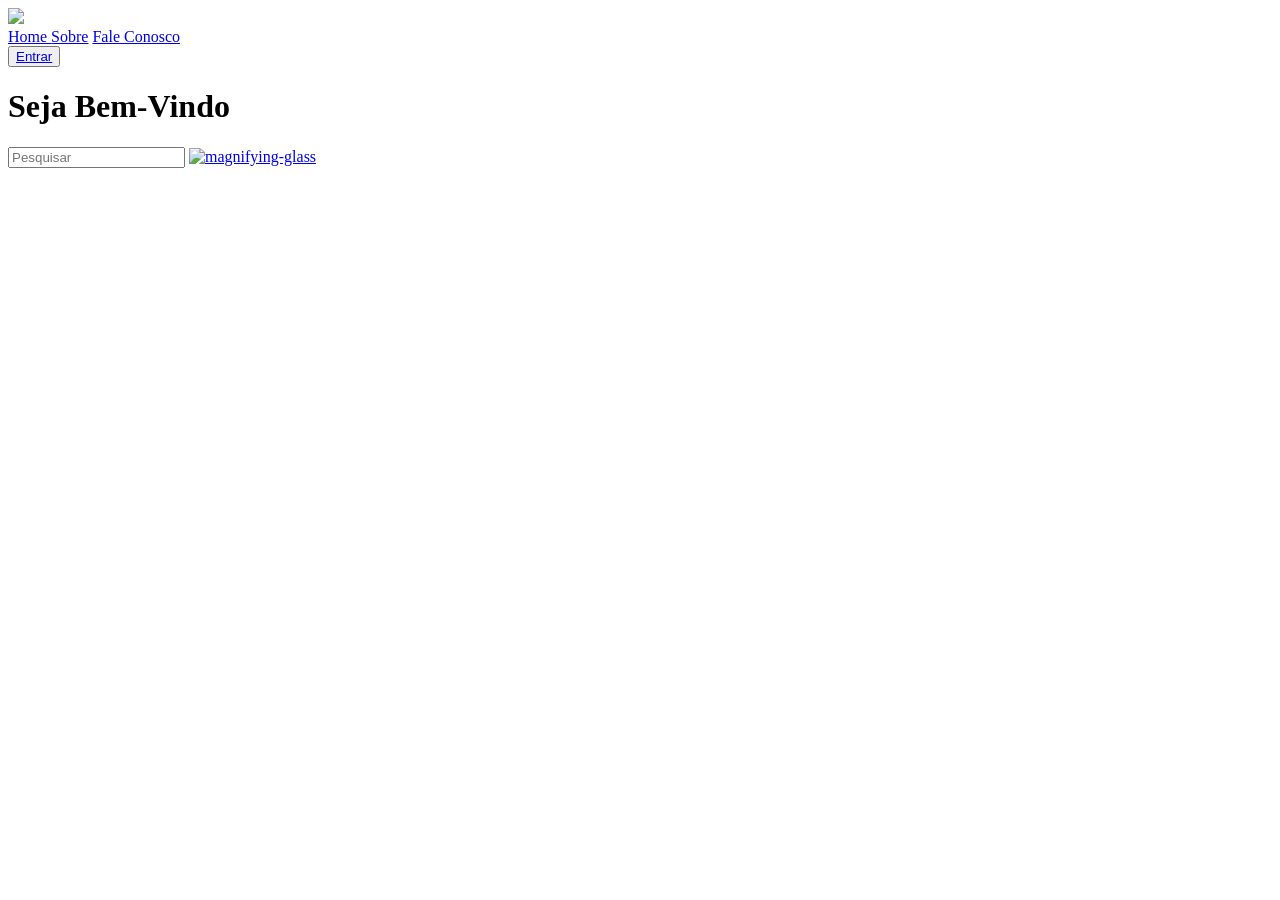
==== HTML/Index.html @ 6620b6b3 "Add files via upload" ====
<!DOCTYPE html>
<html lang="en">
<head>
    <script src="https://kit.fontawesome.com/6dda5f6271.js" crossorigin="anonymous"></script>
    <meta charset="UTF-8">
    <meta name="viewport" content="width=device-width, initial-scale=1.0">
    <meta http-equiv="X-UA-Compatible" content="IE=edge">
    <link rel="shortcut icon" href="Icon/book-_1_.ico" type="image/x-icon">
    <title>Oásis Literário</title>
    <link rel="stylesheet" href="style.css">
</head>

<body>
    <header>
        <div class="container">
            <div class="logo"><img src="images/Logo elegante para centro de formação dourado e branco (1).jpg"></div>
                <div class="menu">
                    <nav>
                        <buttons>
                        <a href="#" onclick="index()" >Home </a>    
                        <a href="#" onclick="sobre()" >Sobre</a> 
                        <a href="#" onclick="contato()" >Fale Conosco</a>  

                        </buttons>

                    </nav>
                </div>
            </div>

        <div class="login-button">
            <script src="https://kit.fontawesome.com/6dda5f6271.js" crossorigin="anonymous"></script>
            <button><a href="#"onclick="login()">Entrar</a></button>
        </div>

    </header>
    <script src="main.js">
    //</script>

    <h1>Seja Bem-Vindo</h1>
    
    <div class="search-box">
        <input type="text" class="search-txt" placeholder="Pesquisar">
        <a href="magnifying-glass-9-svgrepo-com.svg">
        <img src="magnifying-glass-9.svg" alt="magnifying-glass" height="30" width="30">
        </a>
    </div>
    

    


    


    
</body>
</html>
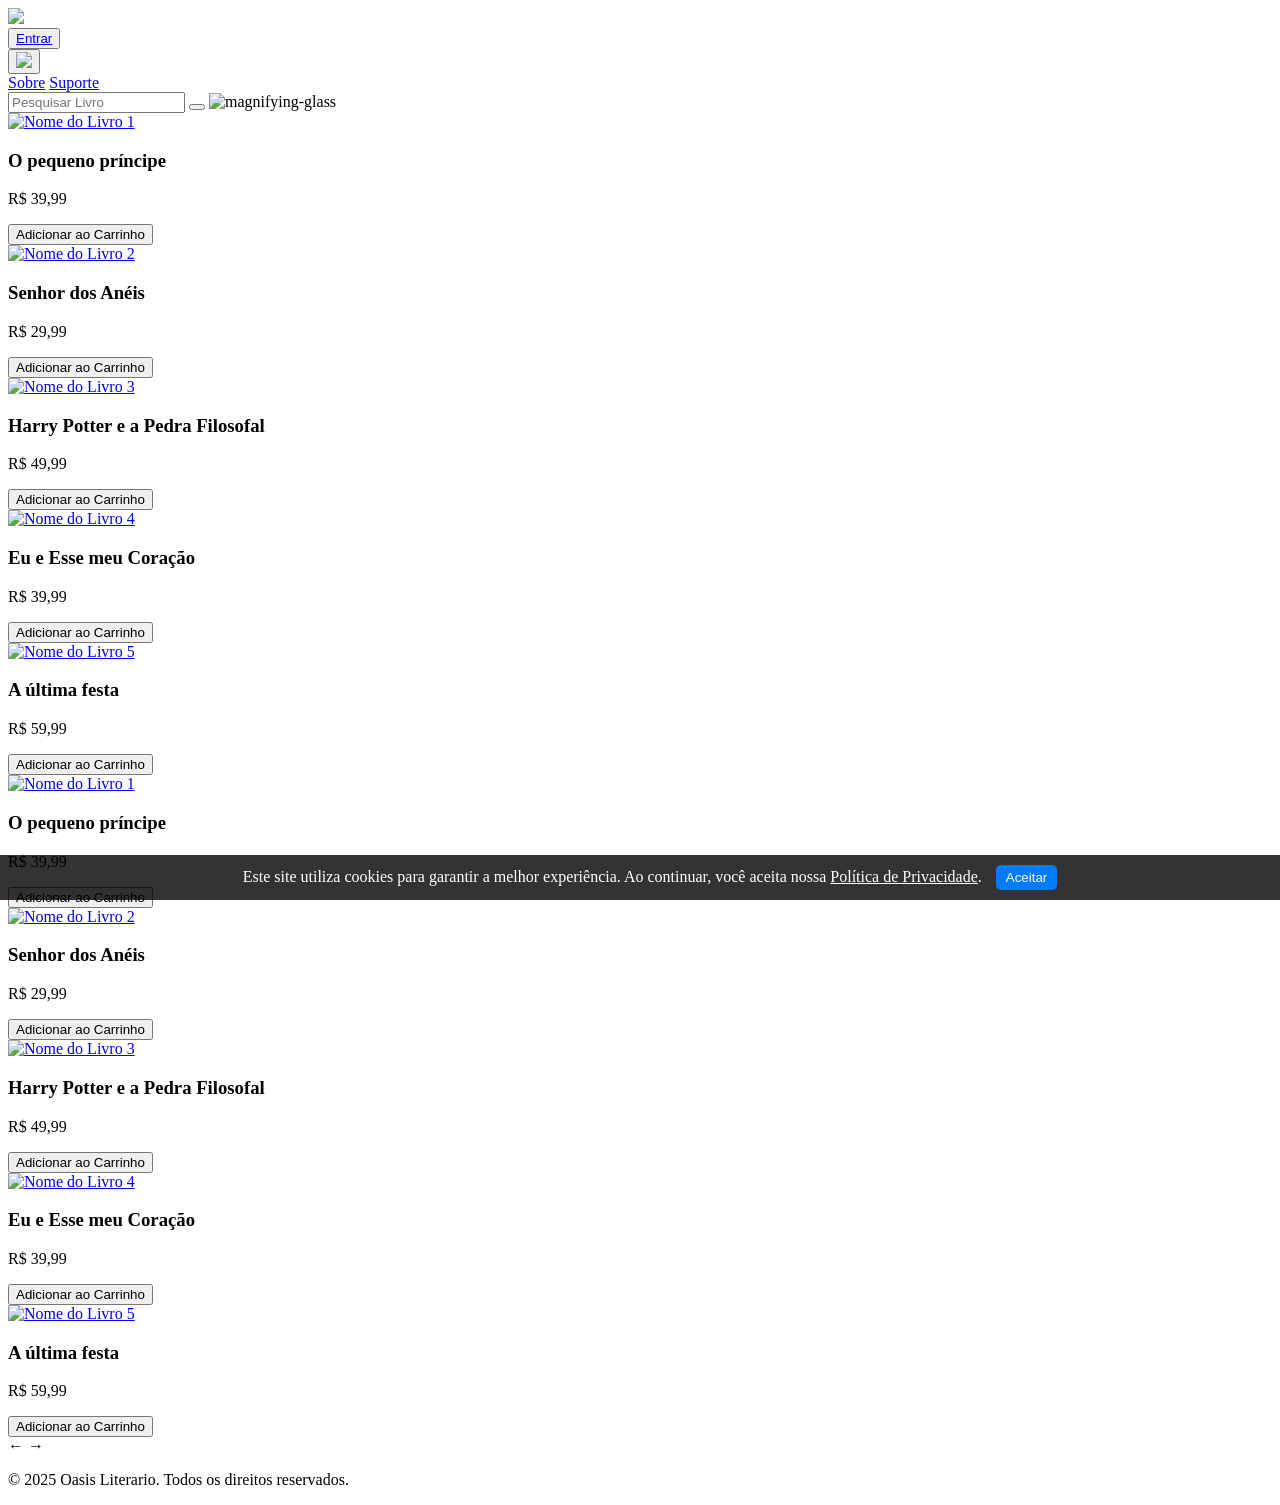
==== commit 544ca2f3: "Update Index.html" ====
--- a/HTML/Index.html
+++ b/HTML/Index.html
@@ -5,53 +5,293 @@
     <meta charset="UTF-8">
     <meta name="viewport" content="width=device-width, initial-scale=1.0">
     <meta http-equiv="X-UA-Compatible" content="IE=edge">
-    <link rel="shortcut icon" href="Icon/book-_1_.ico" type="image/x-icon">
+    <link rel="shortcut icon" href="Icon/book-_1_.ico" type="image/px-icon">
     <title>Oásis Literário</title>
     <link rel="stylesheet" href="style.css">
+    <link rel="stylesheet" href="https://cdnjs.cloudflare.com/ajax/libs/font-awesome/6.0.0-beta3/css/all.min.css">
+    <style>
+        /* Estilo da barra de privacidade */
+        .privacy-banner {
+            position: fixed;
+            bottom: 0;
+            left: 0;
+            width: 100%;
+            background-color: rgba(0, 0, 0, 0.8);
+            color: white;
+            text-align: center;
+            padding: 10px;
+            z-index: 1000;
+            display: none; /* Inicialmente escondido */
+        }
+
+        .privacy-banner button {
+            background-color: #007BFF;
+            color: white;
+            border: none;
+            padding: 5px 10px;
+            margin-left: 10px;
+            cursor: pointer;
+            border-radius: 5px;
+        }
+
+        .privacy-banner button:hover {
+            background-color: #0056b3;
+        }
+    </style>
+
+
+    
 </head>
 
 <body>
+
+
+    <div class="privacy-banner" id="privacyBanner">
+        Este site utiliza cookies para garantir a melhor experiência. 
+        Ao continuar, você aceita nossa <a href="politica.html" style="color: rgb(255, 255, 255);">Política de Privacidade</a>.
+        <button onclick="acceptPrivacy()">Aceitar</button>
+    </div>
+    
+    <script>
+        // Verificar se o usuário já aceitou a política
+        window.onload = function() {
+            const isAccepted = localStorage.getItem('privacyAccepted');
+            if (!isAccepted) {
+                document.getElementById('privacyBanner').style.display = 'block';
+            }
+        }
+
+        // Função para aceitar a política de privacidade
+        function acceptPrivacy() {
+            localStorage.setItem('privacyAccepted', 'true'); // Salvar a aceitação no localStorage
+            document.getElementById('privacyBanner').style.display = 'none'; // Esconder a barra
+        }
+    </script>
+
+    
     <header>
         <div class="container">
-            <div class="logo"><img src="images/Logo elegante para centro de formação dourado e branco (1).jpg"></div>
-                <div class="menu">
+            <div class="logo">
+                <a href="#" onclick="index()">
+                <img src="images/Logo elegante para centro de formação dourado e branco (1).jpg">
+                </a>
+            </div>
+
+            <div class="login-button">
+                <script src="https://kit.fontawesome.com/6dda5f6271.js" crossorigin="anonymous"></script>
+                <button><a href="#"onclick="login()">Entrar</a></button>
+            </div>
+            
+            <div class="Carrinho-Compras">
+                <script src="https://kit.fontawesome.com/6dda5f6271.js" crossorigin="anonymous"></script>
+                <button>
+                <a href="#"onclick="carrinho()">
+                    <img src="images/sem fundo 1.png">
+                </a>
+                </button>
+            </div>
+            
+                    <div class="menu">
                     <nav>
+                        
                         <buttons>
-                        <a href="#" onclick="index()" >Home </a>    
                         <a href="#" onclick="sobre()" >Sobre</a> 
-                        <a href="#" onclick="contato()" >Fale Conosco</a>  
-
-                        </buttons>
-
-                    </nav>
+                        <a href="#" onclick="contato()" >Suporte</a>  
+                    </buttons>
+
+                        </nav>
+                    </div>
+            </div>
+
+
+            <div class="search-box">
+                <form id="searchForm" onsubmit="return searchBooks(event)"></form>
+                <input type="text" class="search-txt" placeholder="Pesquisar Livro">
+                <button type="submit" id="search-txt">
+                </button>
+                <a href="magnifying-glass-9-svgrepo-com.svg"></a>
+                <img src="magnifying-glass-9.svg" alt="magnifying-glass" height="30" width="30">
+                </a>
+               
+            </div>
+
+<!-- Barra de pesquisa -->
+
+
+
+
+
+ </header>
+
+
+
+<script>
+    // Dados simulados de livros com links de compra
+    const books = {
+"O pequeno príncipe": "https://www.exemplo.com/compra/senhor-dos-aneis",
+"harry potter e a pedra filosofal": "https://www.exemplo.com/compra/harry-potter",
+"o hobbit": "https://www.exemplo.com/compra/o-hobbit",
+"1984": "https://www.exemplo.com/compra/1984",
+"dom casmurro": "https://www.exemplo.com/compra/dom-casmurro"
+    };
+
+    // Função para buscar o livro e redirecionar
+    function searchBooks(event) {
+      // Previne o envio padrão do formulário
+    event.preventDefault();
+
+      // Captura o valor da barra de pesquisa
+    const query = document.getElementById('searchBar').value.toLowerCase().trim();
+
+      // Verifica se o livro existe no objeto `books`
+    if (books[query]) {
+        // Redireciona para a página de compra do livro
+        window.location.href = books[query];
+    } else {
+        // Exibe um alerta caso o livro não seja encontrado
+        alert("Livro não encontrado. Por favor, tente novamente.");
+    }
+    }
+    </script>
+
+    </header>
+
+
+    <main>
+
+    
+    
+    
+    
+    
+
+        <div class="container-2">
+            <div class="janela-com-rolagem-horizontal">
+                <div class="conteudo" id="conteudo">
+                    <div class="caixa">
+                        <a href="compra.html" class="image-link" id="1">
+                            <img src="images/pequeno principe jpg2.jpg" alt="Nome do Livro 1">
+                        </a>
+                        <h3>O pequeno príncipe</h3>
+                        <p>R$ 39,99</p>
+                        <button class="add-carrinho">Adicionar ao Carrinho</button>
+                    </div>
+        
+                    <div class="caixa">
+                        <a href="compra2.html" class="image-link" id="2">
+                            <img src="images/senhor dos aneis.jpg" alt="Nome do Livro 2">
+                        </a>
+                        <h3>Senhor dos Anéis</h3>
+                        <p>R$ 29,99</p>
+                        <button class="add-carrinho">Adicionar ao Carrinho</button>
+                    </div>
+        
+                    <div class="caixa">
+                        <a href="compra3.html" class="image-link" id="3">
+                            <img src="images/HP JPG.jpg" alt="Nome do Livro 3">
+                        </a>
+                        <h3>Harry Potter e a Pedra Filosofal</h3>
+                        <p>R$ 49,99</p>
+                        <button class="add-carrinho">Adicionar ao Carrinho</button>
+                    </div>
+        
+                    <div class="caixa">
+                        <a href="compra4.html" class="image-link" id="4">
+                            <img src="images/eu e e my heart jpg.jpg" alt="Nome do Livro 4">
+                        </a>
+                        <h3>Eu e Esse meu Coração</h3>
+                        <p>R$ 39,99</p>
+                        <button class="add-carrinho">Adicionar ao Carrinho</button>
+                    </div>
+                    <div class="caixa">
+                        <a href="compra5.html" class="image-link" id="5">
+                            <img src="images/a ultima festa.jpg" alt="Nome do Livro 5">
+                        </a>
+                        <h3>A última festa</h3>
+                        <p>R$ 59,99</p>
+                        <button class="add-carrinho">Adicionar ao Carrinho</button>
+                    </div>
                 </div>
-            </div>
-
-        <div class="login-button">
-            <script src="https://kit.fontawesome.com/6dda5f6271.js" crossorigin="anonymous"></script>
-            <button><a href="#"onclick="login()">Entrar</a></button>
+                <span class="seta seta-esquerda" onclick="moverEsquerda()">&#8592;</span>
+                <span class="seta seta-direita" onclick="moverDireita()">&#8594;</span>
+            </div>
         </div>
-
-    </header>
+      
+        <footer>
+            <div class="footer-container">
+                <div class="footer-content">
+                    <p>&copy; 2025 Oasis Literario. Todos os direitos reservados.</p>
+                    <ul class="social-links">
+
+                    </ul>
+                </div>
+<script>
+ let currentPosition = 0; // Posição inicial
+const conteudo = document.getElementById('conteudo');
+const totalItems = document.querySelectorAll('.caixa').length;
+const itemWidth = document.querySelector('.caixa').offsetWidth + 10; // Largura de cada item + margem
+
+// Duplicar o conteúdo para criar o efeito de repetição
+function duplicarConteudo() {
+    const conteudoOriginal = conteudo.innerHTML;
+    conteudo.innerHTML += conteudoOriginal; // Duplicando o conteúdo
+}
+
+// Mover para a esquerda
+function moverEsquerda() {
+    if (currentPosition > 0) {
+        currentPosition--;
+    } else {
+        currentPosition = totalItems - 1; // Vai para o último item da primeira "sequência" do conteúdo
+    }
+    atualizarPosicao();
+}
+
+// Mover para a direita
+function moverDireita() {
+    if (currentPosition < totalItems * 2 - 1) { // Considerando que temos itens duplicados
+        currentPosition++;
+    } else {
+        currentPosition = 0; // Vai para o primeiro item da primeira "sequência" do conteúdo
+    }
+    atualizarPosicao();
+}
+
+// Atualiza a posição de rolagem
+function atualizarPosicao() {
+    conteudo.style.transform = `translateX(-${currentPosition * itemWidth}px)`;
+}
+
+// Inicializar a duplicação do conteúdo ao carregar a página
+duplicarConteudo();
+
+
+
+// Usando o ID para buscar informações específicas do produto
+const livros = {
+  1: { nome: "Livro 1", preco: "R$ 39,90", descricao: "Descrição do Livro A", img : "images/peqno prince2.jpg" },
+  2: { nome: "Livro 2", preco: "R$ 39,90", descricao: "Descrição do Livro B", img : "images/Manual2.jpg" },
+  3: { nome: "Livro 3", preco: "R$ 39,90", descricao: "Descrição do Livro B", img : "images/Um Lance em Falso.jpg" },
+  4: { nome: "Livro 4", preco: "R$ 39,90", descricao: "Descrição do Livro B", img : "images/eu e my herat.jpg" },
+};
+
+const produto = livros[productId];
+
+if (produto) {
+  document.querySelector(".product-name").textContent = produto.nome;
+  document.querySelector(".product-price").textContent = produto.preco;
+  document.querySelector(".product-description").textContent = produto.descricao;
+  document.querySelector(".product-image").src = produto.imagem;
+} else {
+  document.querySelector(".product-details").innerHTML = "<p>Produto não encontrado!</p>";
+}
+    </script>
+    
+
     <script src="main.js">
-    //</script>
-
-    <h1>Seja Bem-Vindo</h1>
-    
-    <div class="search-box">
-        <input type="text" class="search-txt" placeholder="Pesquisar">
-        <a href="magnifying-glass-9-svgrepo-com.svg">
-        <img src="magnifying-glass-9.svg" alt="magnifying-glass" height="30" width="30">
-        </a>
-    </div>
-    
-
-    
-
-
-    
-
-
-    
+    </script>
+    </main>
+    
+  
 </body>
-</html>+</html>
